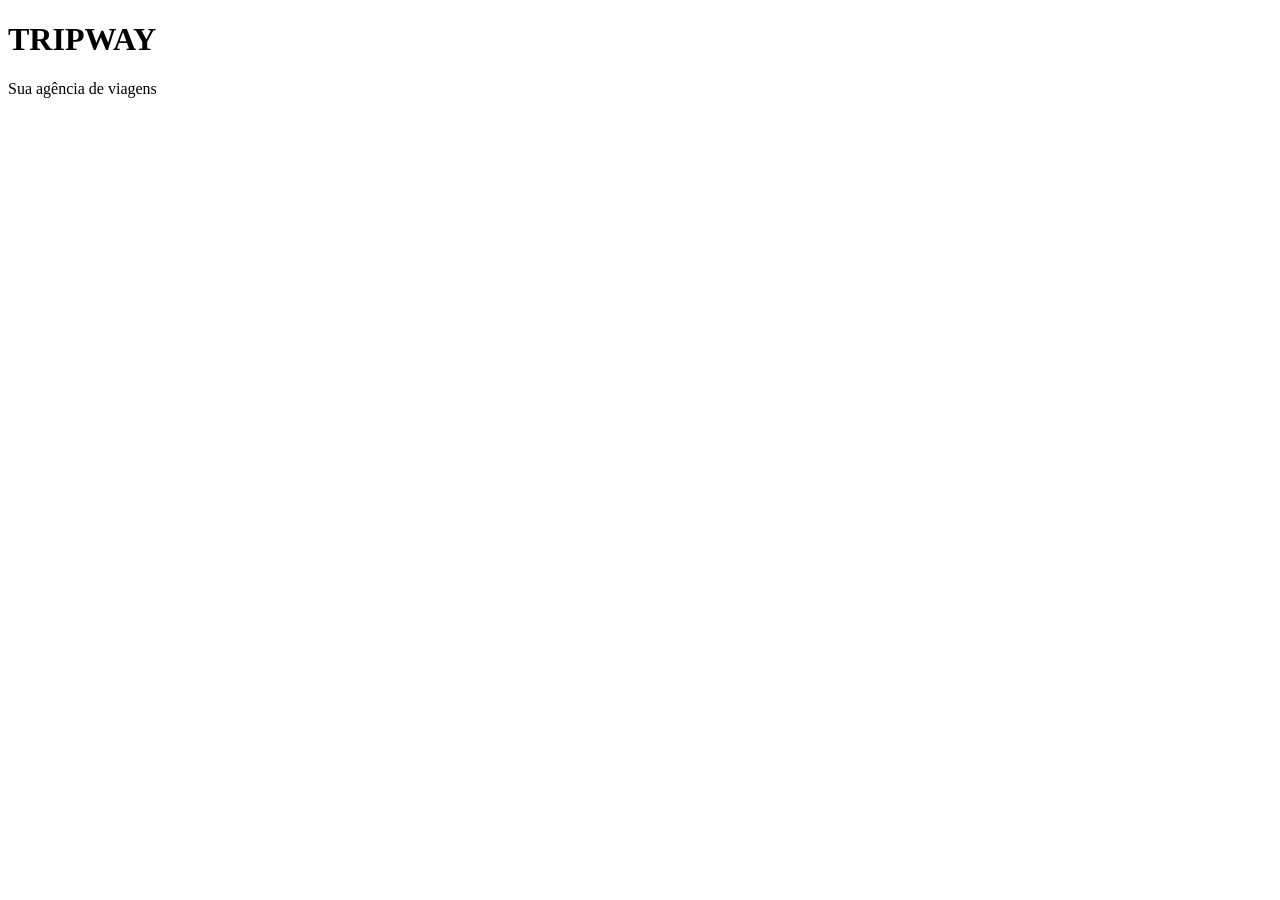
==== index.html @ 63d813b7 "feat: header da pagina incial" ====
<!DOCTYPE html>
<html lang="pt-br">
<head>
    <meta charset="UTF-8">
    <meta name="viewport" content="width=device-width, initial-scale=1.0">
    <title>Tripway</title>
</head>
<body>

    <header>
        <h1>TRIPWAY</h1>
        <p>Sua agência de viagens</p>
    </header>


</body>
</html>
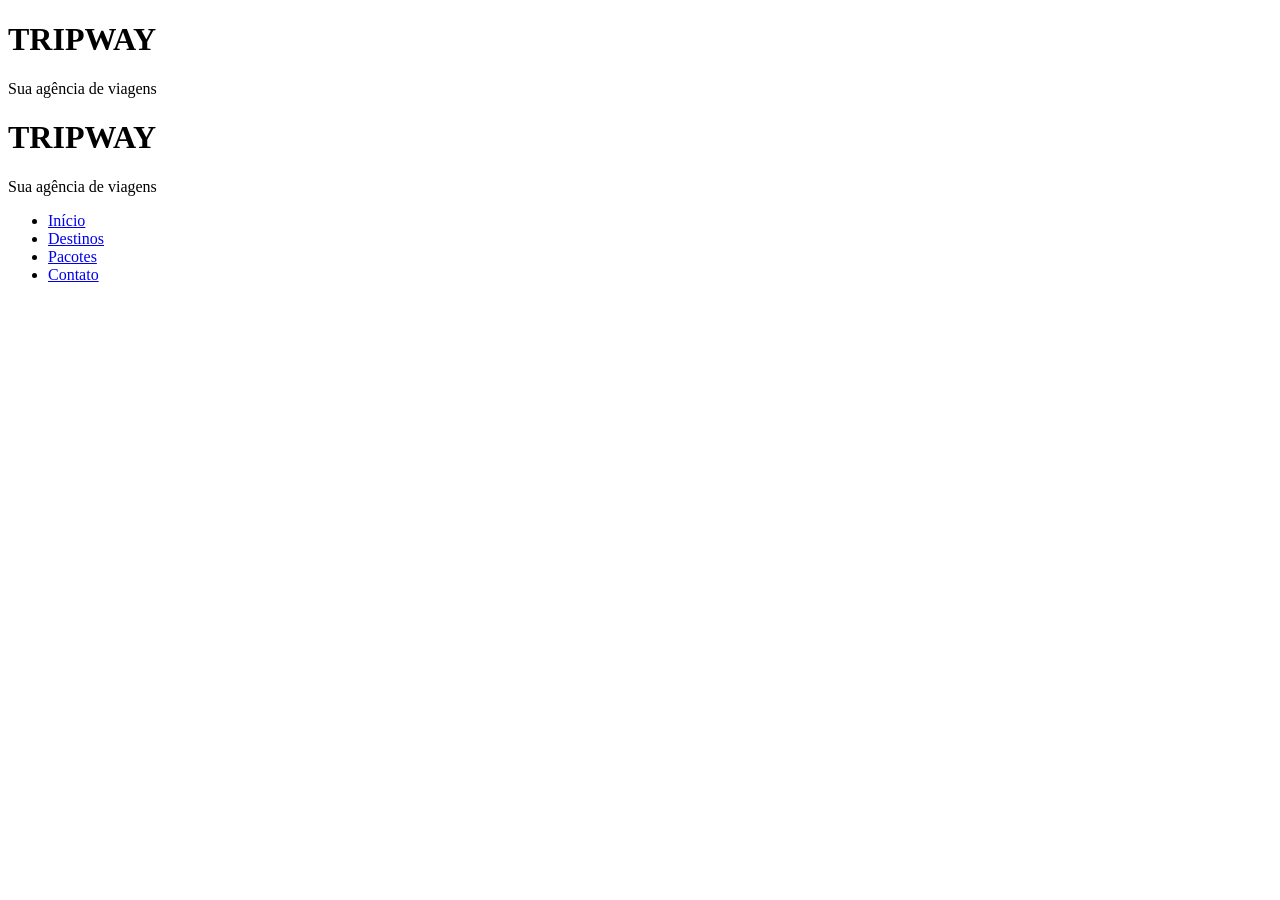
==== commit cfae4dc4: "feat: NAV pagina inicial" ====
--- a/index.html
+++ b/index.html
@@ -1,3 +1,16 @@
+<!DOCTYPE html>
+<html lang="pt-br">
+<head>
+    <meta charset="UTF-8">
+    <meta name="viewport" content="width=device-width, initial-scale=1.0">
+    <title>Tripway</title>
+</head>
+<body>
+
+    <header>
+        <h1>TRIPWAY</h1>
+        <p>Sua agência de viagens</p>
+    </header>
 <!DOCTYPE html>
 <html lang="pt-br">
 <head>
@@ -12,6 +25,18 @@
         <p>Sua agência de viagens</p>
     </header>
 
+    <nav>
+        <ul>
+            <li><a href="#">Início</a></li>
+            <li><a href="#">Destinos</a></li>
+            <li><a href="#">Pacotes</a></li>
+            <li><a href="#">Contato</a></li>
+        </ul>
+    </nav>
+
+
+</body>
+</html>
 
 </body>
 </html>
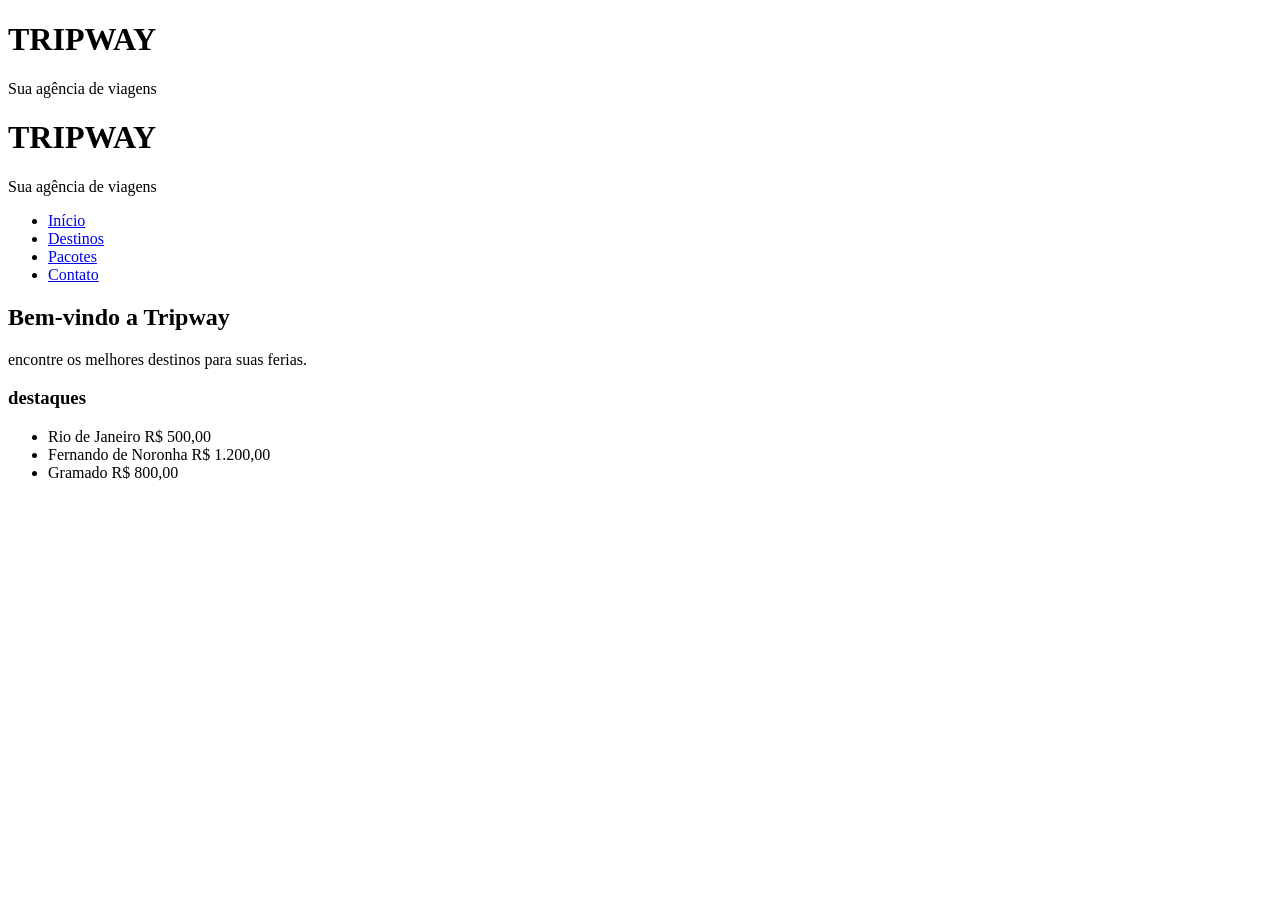
==== commit d12d770e: "feat: main da pagina inicial" ====
--- a/index.html
+++ b/index.html
@@ -34,6 +34,23 @@
         </ul>
     </nav>
 
+    <main>
+        <section>
+            <h2>Bem-vindo a Tripway</h2>
+            <p>encontre os melhores destinos para suas ferias.</p>
+        </section>
+
+        <section>
+            <h3>destaques</h3>
+            <ul>
+                <li>Rio de Janeiro R$ 500,00</li>
+                <li>Fernando de Noronha R$ 1.200,00</li>
+                <li>Gramado R$ 800,00</li>
+            </ul>
+        </section>
+    </main>
+
+
 
 </body>
 </html>
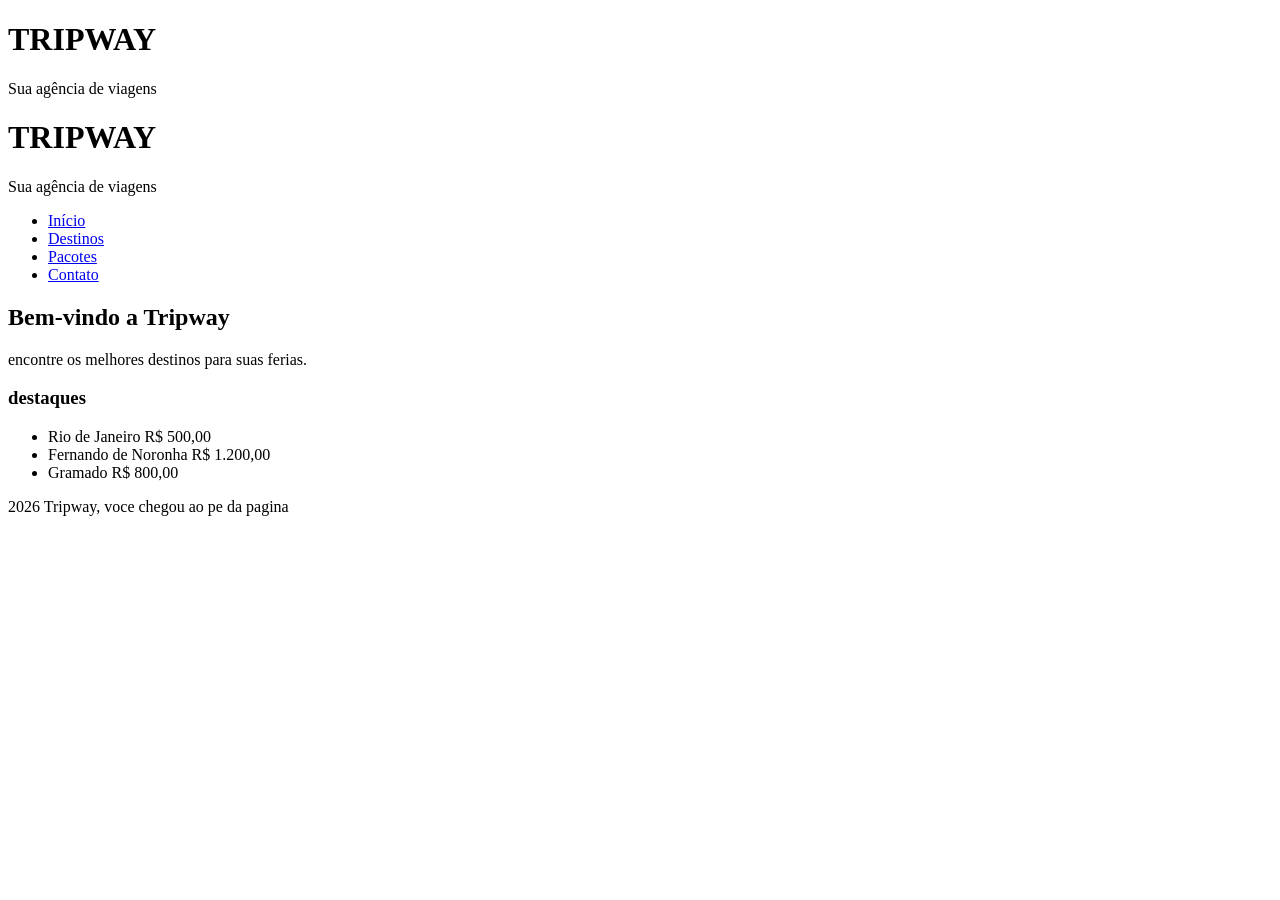
==== commit f02885c9: "feat: roda pe da pagina inicial" ====
--- a/index.html
+++ b/index.html
@@ -49,6 +49,9 @@
             </ul>
         </section>
     </main>
+  <footer>
+        <p> 2026 Tripway, voce chegou ao pe da pagina  </p>
+    </footer>
 
 
 
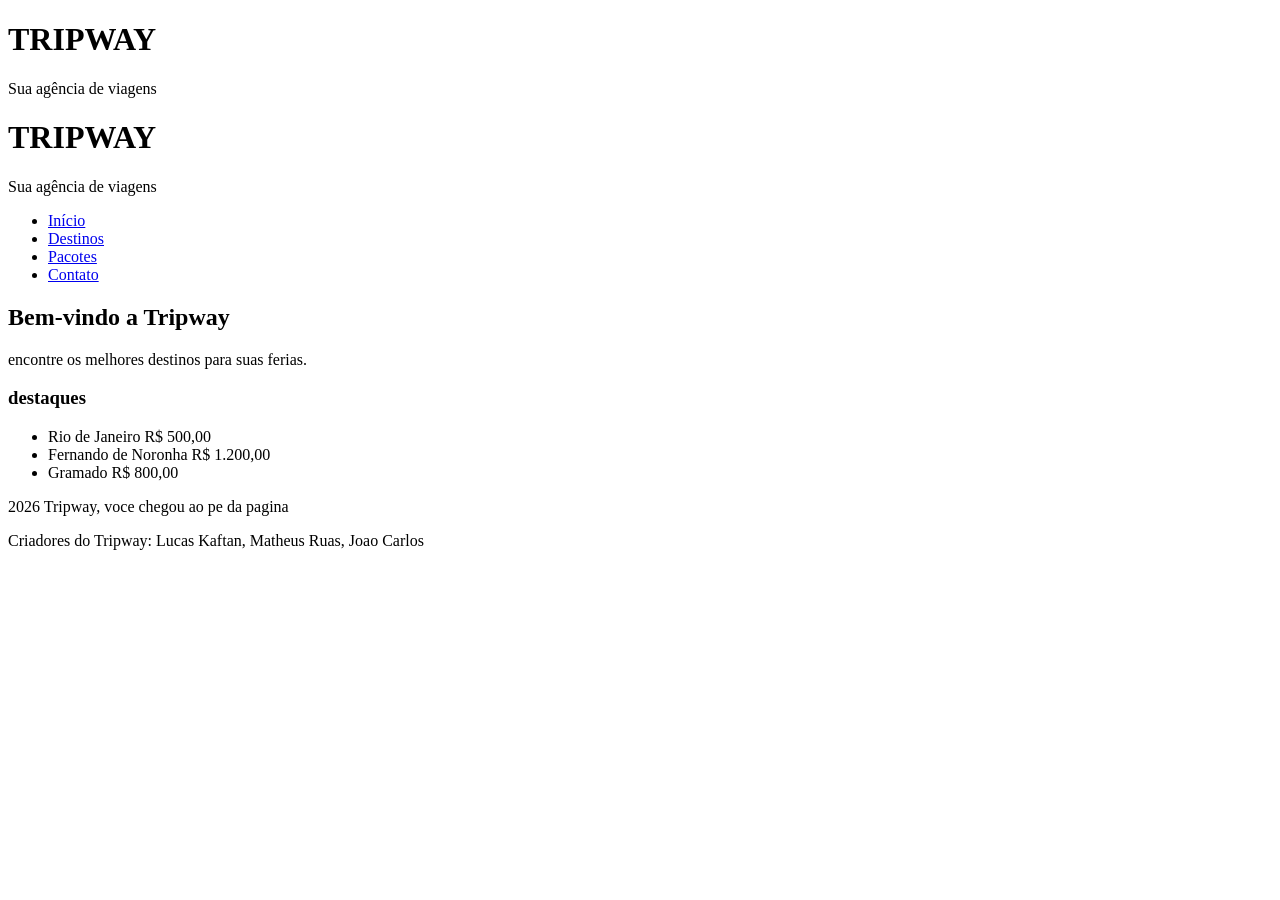
==== commit 9a281fd5: "feat: Alguns detelhes da pagni inical" ====
--- a/index.html
+++ b/index.html
@@ -51,6 +51,8 @@
     </main>
   <footer>
         <p> 2026 Tripway, voce chegou ao pe da pagina  </p>
+
+        <p> Criadores do Tripway: Lucas Kaftan, Matheus Ruas, Joao Carlos</p>
     </footer>
 
 
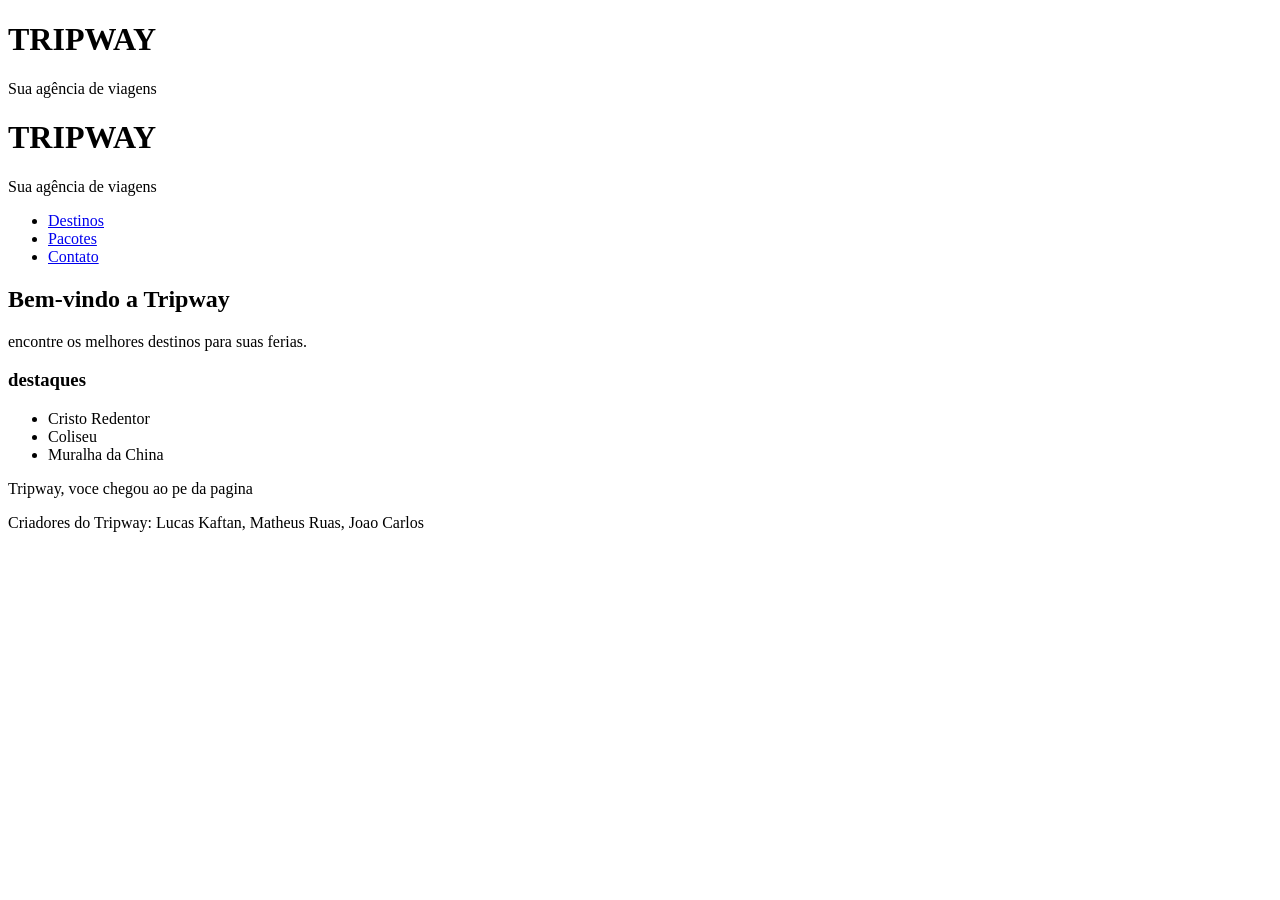
==== commit e73b1093: "finalizando projeto" ====
--- a/index.html
+++ b/index.html
@@ -27,10 +27,9 @@
 
     <nav>
         <ul>
-            <li><a href="#">Início</a></li>
-            <li><a href="#">Destinos</a></li>
-            <li><a href="#">Pacotes</a></li>
-            <li><a href="#">Contato</a></li>
+            <li><a href="..//pages/destinos.html">Destinos</a></li>
+            <li><a href="..//pages/pacotes.html">Pacotes</a></li>
+            <li><a href="..//pages/contato.html">Contato</a></li>
         </ul>
     </nav>
 
@@ -43,15 +42,14 @@
         <section>
             <h3>destaques</h3>
             <ul>
-                <li>Rio de Janeiro R$ 500,00</li>
-                <li>Fernando de Noronha R$ 1.200,00</li>
-                <li>Gramado R$ 800,00</li>
+                <li>Cristo Redentor</li>
+                <li>Coliseu</li>
+                <li>Muralha da China</li>
             </ul>
         </section>
     </main>
   <footer>
-        <p> 2026 Tripway, voce chegou ao pe da pagina  </p>
-
+        <p> Tripway, voce chegou ao pe da pagina</p>
         <p> Criadores do Tripway: Lucas Kaftan, Matheus Ruas, Joao Carlos</p>
     </footer>
 
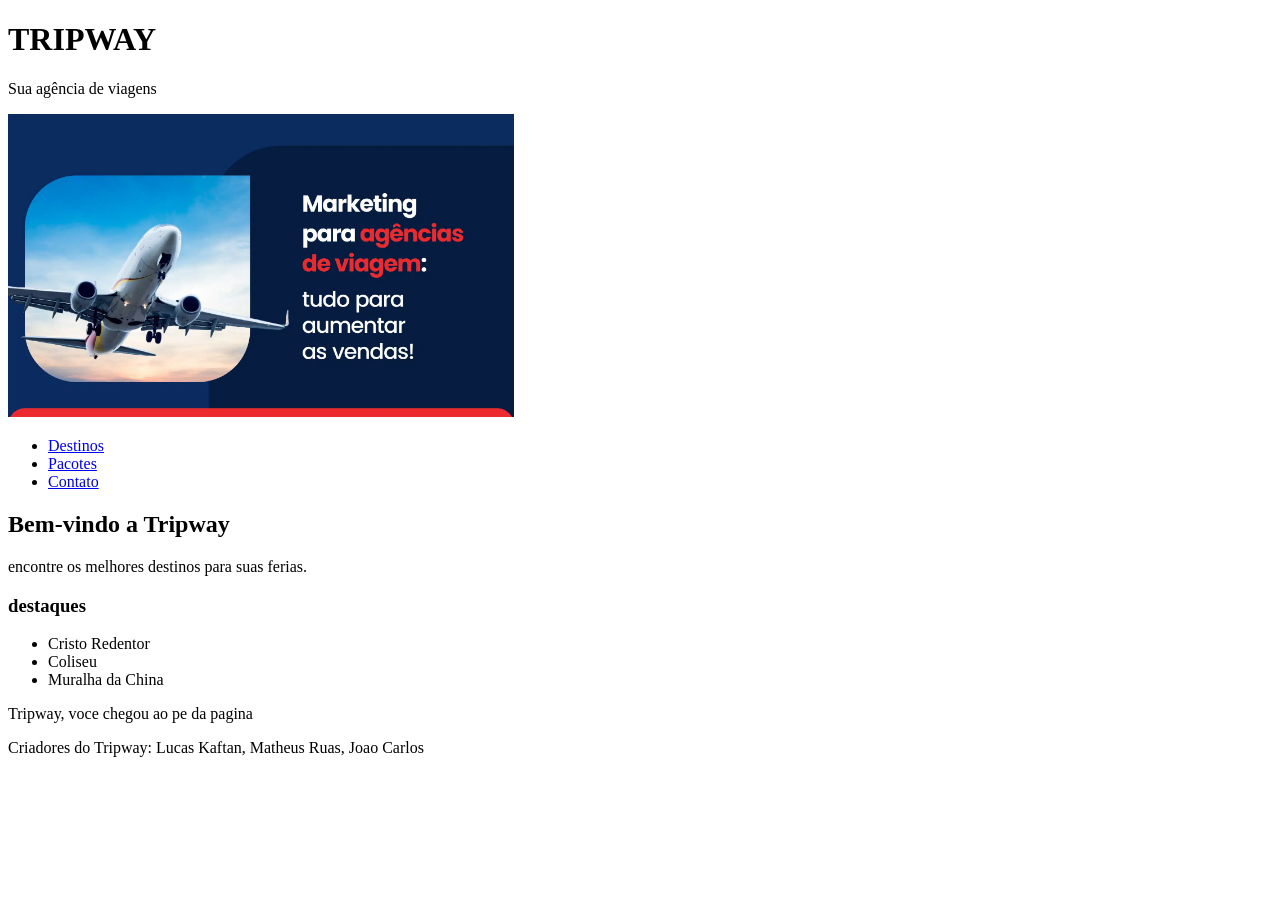
==== commit 9d25a16a: "fim" ====
--- a/index.html
+++ b/index.html
@@ -10,19 +10,7 @@
     <header>
         <h1>TRIPWAY</h1>
         <p>Sua agência de viagens</p>
-    </header>
-<!DOCTYPE html>
-<html lang="pt-br">
-<head>
-    <meta charset="UTF-8">
-    <meta name="viewport" content="width=device-width, initial-scale=1.0">
-    <title>Tripway</title>
-</head>
-<body>
-
-    <header>
-        <h1>TRIPWAY</h1>
-        <p>Sua agência de viagens</p>
+        <img style="width: 40%;" src="imagens/Marketing-para-agencias-de-viagens.webp" alt="imagem agencia">
     </header>
 
     <nav>
@@ -53,10 +41,5 @@
         <p> Criadores do Tripway: Lucas Kaftan, Matheus Ruas, Joao Carlos</p>
     </footer>
 
-
-
-</body>
-</html>
-
 </body>
 </html>
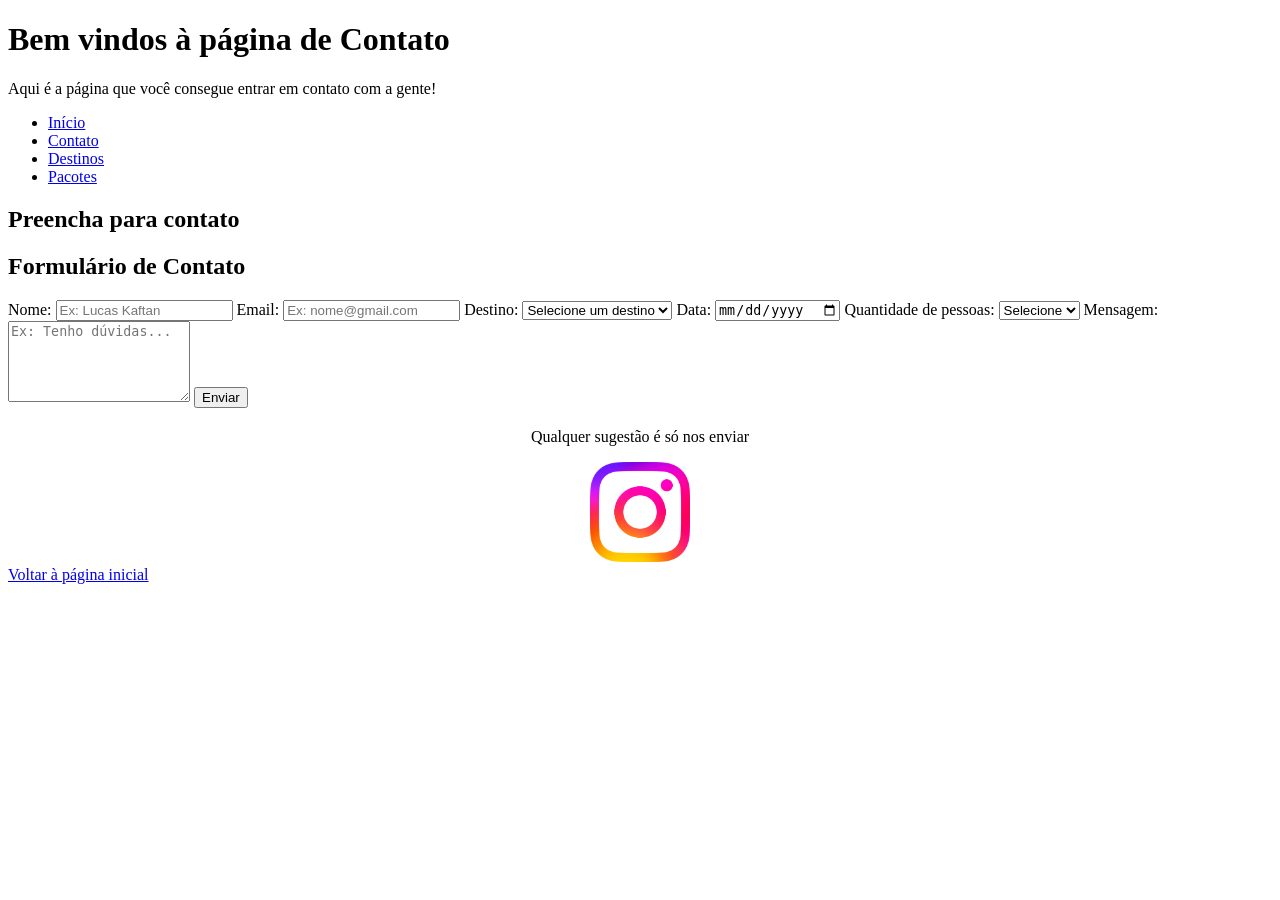
==== commit 320fda32: "Criando as divs das paginas" ====
--- a/index.html
+++ b/index.html
@@ -3,43 +3,76 @@
 <head>
     <meta charset="UTF-8">
     <meta name="viewport" content="width=device-width, initial-scale=1.0">
-    <title>Tripway</title>
+    <title>Contato</title>
+    <link rel="stylesheet" href="../css/style.css">
 </head>
 <body>
-
     <header>
-        <h1>TRIPWAY</h1>
-        <p>Sua agência de viagens</p>
-        <img style="width: 40%;" src="imagens/Marketing-para-agencias-de-viagens.webp" alt="imagem agencia">
+        <h1>Bem vindos à página de Contato</h1>
+        <p>Aqui é a página que você consegue entrar em contato com a gente!</p>
     </header>
 
     <nav>
         <ul>
-            <li><a href="..//pages/destinos.html">Destinos</a></li>
-            <li><a href="..//pages/pacotes.html">Pacotes</a></li>
-            <li><a href="..//pages/contato.html">Contato</a></li>
+            <li><a href="../index.html">Início</a></li>
+            <li><a href="contato.html">Contato</a></li>
+            <li><a href="destinos.html">Destinos</a></li>
+            <li><a href="pacotes.html">Pacotes</a></li>
         </ul>
     </nav>
 
     <main>
         <section>
-            <h2>Bem-vindo a Tripway</h2>
-            <p>encontre os melhores destinos para suas ferias.</p>
-        </section>
+            <h2>Preencha para contato</h2>
+            
+            <form>
+                <h1>Formulário de Contato</h1>
 
-        <section>
-            <h3>destaques</h3>
-            <ul>
-                <li>Cristo Redentor</li>
-                <li>Coliseu</li>
-                <li>Muralha da China</li>
-            </ul>
+                <label for="name">Nome:</label>
+                <input type="text" id="name" placeholder="Ex: Lucas Kaftan" required>
+
+                <label for="email">Email:</label>
+                <input type="text" id="email" placeholder="Ex: nome@gmail.com" required>
+
+                <label for="destino">Destino:</label>
+                <select id="destino" required>
+                    <option value="">Selecione um destino</option>
+                    <option value="machu">Machu Picchu</option>
+                    <option value="eiffel">Torre Eiffel</option>
+                    <option value="muralha">Muralha da China</option>
+                    <option value="cristo">Cristo Redentor</option>
+                    <option value="coliseu">Coliseu</option>
+                </select>
+
+                <label for="date">Data:</label>
+                <input type="date" id="date" required>
+
+                <label for="people">Quantidade de pessoas:</label>
+                <select id="people" required>
+                    <option value="">Selecione</option>
+                    <option value="1">1</option>
+                    <option value="2">2</option>
+                    <option value="3">3</option>
+                    <option value="4">4</option>
+                    <option value="5">5</option>
+                    <option value="6">6</option>
+                </select>
+
+                <label for="mensagem">Mensagem:</label>
+                <textarea id="mensagem" placeholder="Ex: Tenho dúvidas..." rows="5" required></textarea>
+
+                <button type="submit">Enviar</button>
+            </form>
+
+            <p style="text-align: center; margin-top: 20px;">Qualquer sugestão é só nos enviar</p>
+            <div style="text-align: center;">
+                <img style="width: 100px;" src="../imagens/Instagram_Glyph_Gradient.png" alt="instagram">
+            </div>
         </section>
     </main>
-  <footer>
-        <p> Tripway, voce chegou ao pe da pagina</p>
-        <p> Criadores do Tripway: Lucas Kaftan, Matheus Ruas, Joao Carlos</p>
+
+    <footer>
+        <a href="../index.html">Voltar à página inicial</a>
     </footer>
-
 </body>
 </html>
